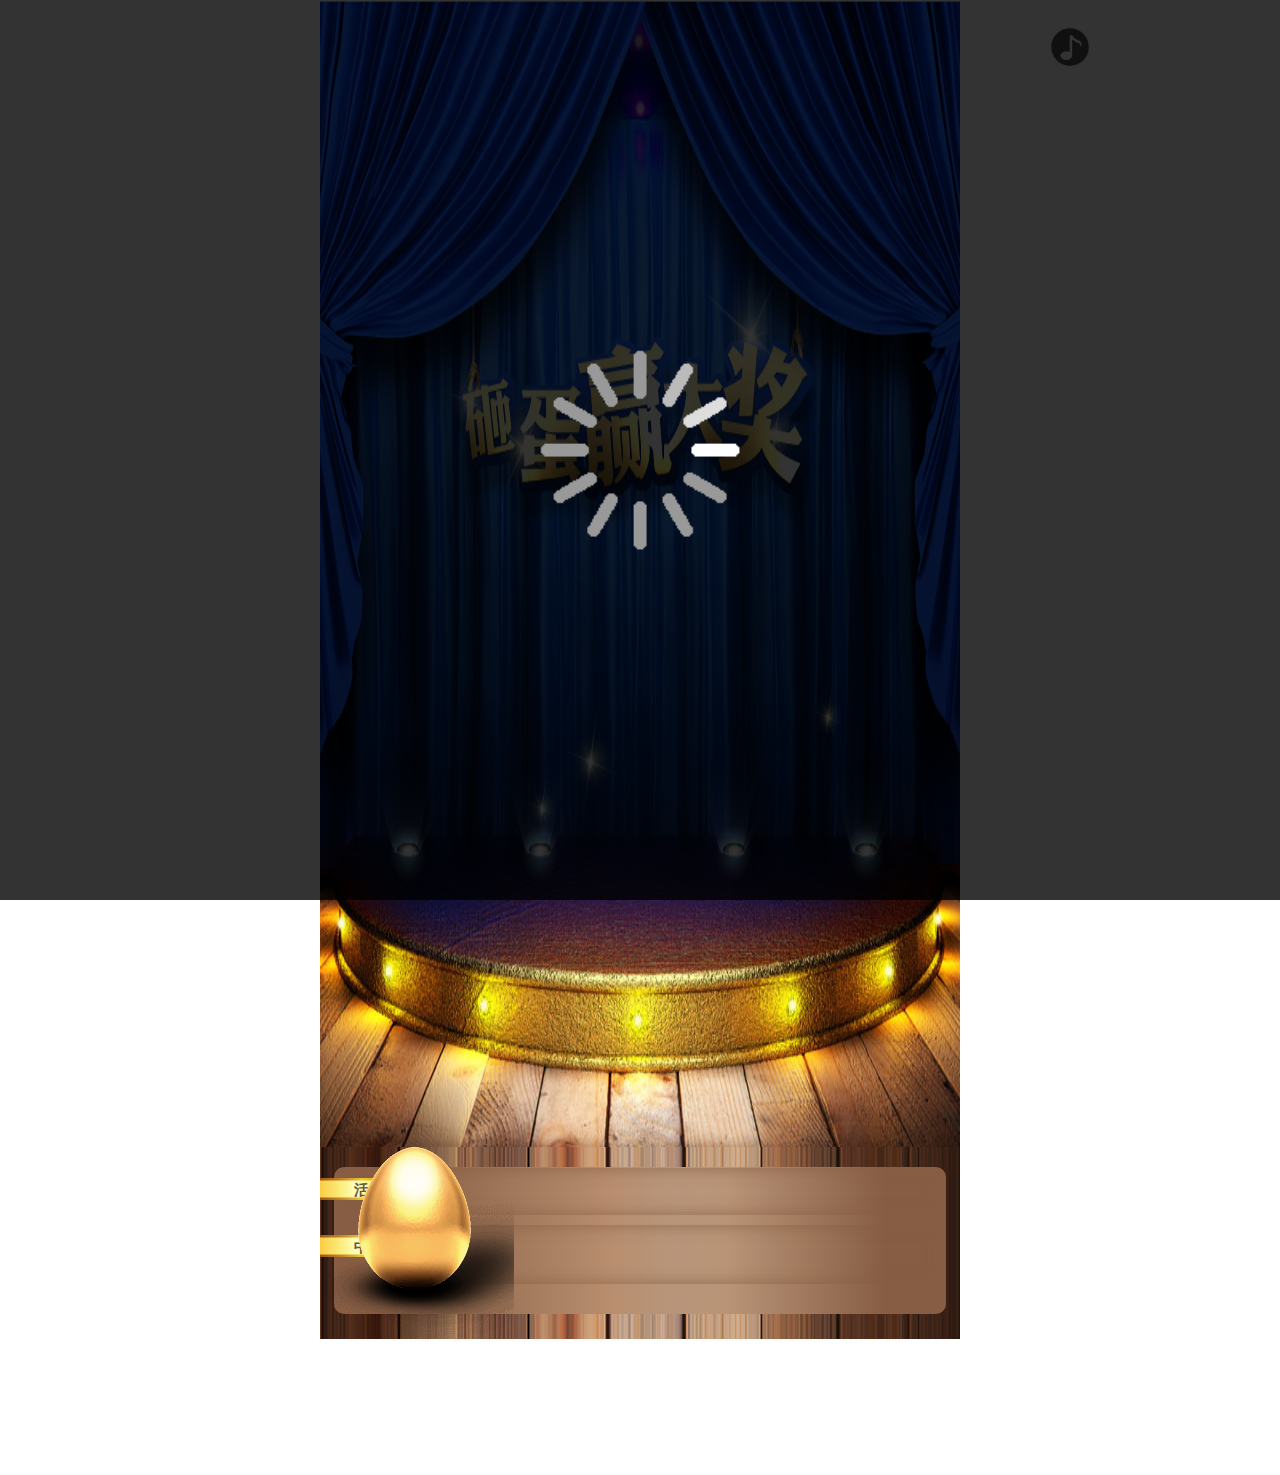
==== eggs/index.html @ 8b59ade3 "首次提交" ====
﻿
<!DOCTYPE HTML>
<html>
<head>
    <meta http-equiv="Content-Type" content="text/html; charset=utf-8" />
    <meta charset="UTF-8">
    <meta content="yes" name="apple-mobile-web-app-capable" />
    <meta content="black" name="apple-mobile-web-app-status-bar-style" />
    <meta name="format-detection" content="telephone=no" />
    <meta content="width=device-width,initial-scale=1.0,minimum-scale=1.0,maximum-scale=1.0,user-scalable=no" name="viewport" />
    <meta content="yes" name="full-screen" />
    <meta content="true" name="x5-fullscreen" />
    <meta content="application" name="browsermode" />
    <meta name="apple-mobile-web-app-capable" content="yes">
    <meta name="apple-mobile-web-app-status-bar-style" content="black">
    <link rel="stylesheet" href="css/main.css?v=1.0.0">
    <link rel="stylesheet" href="css/style.css">
    <link rel="stylesheet" href="css/winDialog.css?v=1.0.0">
    <link rel="stylesheet" href="css/index.css?v=1.0.0">
    <link rel="stylesheet" href="css/font-awesome.min.css" type="text/css" />
    <script type="text/javascript" src="js/jquery.js?v=1.0.0"></script>
    <title>砸金蛋</title>
    <style>
        img {
            max-width: 100% !important;
        }
        .ui-dialog-wrap header h2 .hit-again-wrap i {
            top: -20px;
        }
        .instro-wall article h6 {
            font-size: 15px;
        }
        @-webkit-keyframes rotation {
            from {
                -webkit-transform: rotate(0deg);
            }

            to {
                -webkit-transform: rotate(360deg);
            }
        }
        .Rotation {
            -webkit-transform: rotate(360deg);
            animation: rotation 3s linear infinite;
            -moz-animation: rotation 3s linear infinite;
            -webkit-animation: rotation 3s linear infinite;
            -o-animation: rotation 3s linear infinite;
        }

        .ui-dialog-wrap footer .btn-verify {
            background: -webkit-linear-gradient(top,#e85930,#a33322);
            box-shadow: inset 0 1px 0 0 #e64b12;
        }
        .mask{
            background:rgba(0,0,0,0.8);
            background:-webkit-rgba(0,0,0,0.8);
            width:100%;
            height:100%;
            top:0px;
            left:0px;
            z-index:1000; 
            position:fixed;
            display:block; 
            overflow-x:hidden
        }
        .load{
            z-index:9999999999999999999;
            position:fixed;
            display:block; 
            top:50%;
            left:50%;
            transform: translate(-50%,-50%);
            width:1.5rem;
            height:1.5rem;
        }
        .load img{
            width:100%;
            height:100%;
        }
    </style>
</head>
<body onselectstart="return true;" ondragstart="return false;" style="overflow-x: hidden;">
    <input id="shareFlag" type="hidden" value="1" />
    <div class="container">
        <div style="position: fixed;top: 3%;left:82%;z-index: 10;" onclick="muted('bgAudio')">
            <img id="playmusic" class="Rotation" style="width:50%;display:block;" src="images/play.png?v=1.0.0" />
        </div>
        <!--活动结束时，隐藏stage-->
        <section class="stage">
            <img src="images/stage.jpg" />
            <!--金蛋-->
            <div class="goldenEgg Egg1" onclick="zaidan(1)">
                <img src="./images/egg.png" alt="" id="egg1">
                <img src="./images/9.png" alt="" id="boom1">
                <img src="images/1.png" id="czi1" class="czi main_jb2"/>
            </div>
            <div class="goldenEgg Egg2" onclick="zaidan(2)">
                <img src="./images/egg.png" alt="" id="egg2">
                <img src="./images/9.png" alt="" id="boom2">
                <img src="images/1.png" id="czi2" class="czi"/>
            </div>
            <div class="goldenEgg Egg3" onclick="zaidan(3)">
                <img src="./images/egg.png" alt="" id="egg3">
                <img src="./images/9.png" alt="" id="boom3">
                <img src="images/1.png" id="czi3" class="czi"/>
            </div>
            <canvas id="canvastxt" width="640" height="459" style="width: 100%; display: none; top: 112px; position: absolute;"></canvas>
            <!--锤子-->
            <div class="hit" id="J_Hit"><img src="images/1.png" /></div>
            <audio src="music/hit.mp3" id="J_HitAudio"></audio>
            <!-- 背景音乐 -->
            <!-- <audio id="bgAudio" type="audio/mpeg" src="music/default.mp3" loop="loop" hidden="true" autostart="true" autoplay="autoplay" ></audio> -->
            <audio id="bgAudio" type="audio/mpeg" src="music/default.mp3" loop="loop" autostart="true" autoplay="autoplay"></audio>
        </section>
        <section class="wall-wrap">
            <div class="instro-wall">
                <!-- <h2>参与人数：<em>2004</em>人</h2> -->
                <!--参与次数-->
                <!-- <article>
                    <h6>参与次数</h6>
                    <div class="content">
                        <p>
                            您总共还可以抽奖
                            <span id="awardsNumCurr">1</span>次<br>

                            您今日还可以抽奖
                            <span id="remainNumDayCurr">
                                0
                            </span>次
                        </p>
                        <span id="shareGetNum">
                        </span>
                    </div>
                </article> -->
                <!--活动说明-->
                <article>
                    <h6>活动说明</h6>
                    <!--<h6>活动结束说明</h6>-->
                    <div class="content" id="rulestxt">
                        <!-- <p>一、活动时间</p>
                        <p>2016年1月1日至2016年12月31日</p></p>
                        <p>二、抽奖方式</p><p>每人每天可抽3次。</p>
                        <p>三、兑奖须知</p>
                        <p>1、用户中奖后请点击领奖，填写姓名、电话、地址，或进入“我的奖品”页面点击兑奖填写。</p>
                        <p>2、奖品将在10日内送出，到货以实际时间为准。</p>
                        <p>3、本活动由捷微H5平台提供技术支持，最终解释权归活动主办方所有。</p><p><br /></p> -->
                    </div>
                </article>
                <!--活动奖项-->
                <!-- <article>
                    <h6>活动奖项</h6>
                    <div class="content">
                        <ul class="prize-list fn-clear">
                            <li>
                                <figure>
                                    <span>一等奖</span>
                                    <img src="images/default_image.png">
                                </figure>
                                <span>iPhone6s(测试)</span>
                            </li>
                            <li>
                                <figure>
                                    <span>二等奖</span>
                                    <img src="images/default_image.png" />
                                </figure>
                                <span>华为mate8(测试)</span>
                            </li>
                            <li>
                                <figure>
                                    <span>三等奖</span>
                                    <img src="images/default_image.png" />
                                </figure>
                                <span>智能手表(测试)</span>
                            </li>
                        </ul>
                    </div>
                </article> -->
                <!--中奖记录-->
                <article>
                    <h6>中奖记录</h6>
                    <div class="content">
                        <table class="win-table">
                            <tbody class="trophyList">
                                <!-- <tr>
                                    <td>sdfsd 地方</td>
                                    <td>华为</td>
                                    <td>2016-06-13 14:15</td>
                                </tr> -->
                            </tbody>
                        </table>
                    </div>
                </article>
            </div>
        </section>
        <footer>
            <a href="#" class="copyright"></a>
        </footer>
    </div>
    <!-- 砸蛋完了之后的提示 -->
    <div class="ui-dialog" id="J_Dialog" style="z-index: 1001;">
        <div class="ui-dialog-wrap">
            <header>
                <span id="commonTitle">提示</span>
                <h2>
                    <div class="h-wrap" id="receive1-head">
                        <!-- <p class="jpid">一等奖</p>
                        <p class="jpname">洗衣机</p> -->
                    </div>
                </h2>
            </header>
            <section></section>
            <footer><button id="draw">确 定</button></footer>
        </div>
    </div>
    <!-- 填写信息 -->
    <div id="receive3" class="win1">
        <div class="box3">
            <div style="position:relative" id="siteBox">
                <div class="sj"></div>
                <div id="siteId"></div>
                <div class="info shop"><span>地  区：</span><input type="text" readonly="readonly" id="siteName"></div>
            </div>
            <div style="position:relative" id="shopBox" >
                <div class="sj"></div>
                <div id="shopId"></div>
                <div class="info"><span>店  铺：</span><input type="text" readonly="readonly" id="shopName"></div>
            </div>
            <!----图形-->
            <!-- <div class="info right">
                <canvas id="canvas" width="136" height="30"></canvas>
            </div> -->
            <!---图形end-->
            <div style="position:relative;display:none" id="" >
                <div class="si-pic" style="padding:0">
                    <canvas id="canvas" width="80" height="29"></canvas>
                </div>
                <div class="info"><span>图形码：</span><input type="number" name="" id="picture"></div>
            </div>
            <!-- <div class="info" style="margin-top:0.2rem"><span>图形码：</span><input type="number" name="" id="picture"></div> -->
            <div class="info"><span>手机号：</span><input type="number" name="" id="phone"></div>
            <div style="position:relative" id="code" >
                <button class="code-sj">获取验证码</button>
                <div class="info"><span>验证码：</span><input type="number" id="setword"></div>
            </div>
            <!-- <div class="info"><span>验证码：</span><input type="number" name="" id="setword"></div> -->
            <button id="submit">确 定</button>
        </div>
    </div>
    <!---遮罩层-->
    <div class="mask">
        <div class="load">
            <img src="./images/load.gif" alt="">
        </div>
    </div>

    <script src="layer.m/layer.js"></script>
    <script src="layer.m/layerfun.js"></script>
    <script>
        (function(){
            function resizeBaseFontSize(){
                var rootHtml = document.documentElement,
                    deviceWidth = rootHtml.clientWidth;
                if(deviceWidth > 1024){
                    deviceWidth = 1024;
                }
                rootHtml.style.fontSize = deviceWidth / 7.5 + "px";
            }
            resizeBaseFontSize();
            window.addEventListener("resize", resizeBaseFontSize, false); //onresize 事件会在窗口或框架被调整大小时发生。
            window.addEventListener("orientationchange", resizeBaseFontSize, false);  //屏幕旋转事件：onorientationchange
        })();
    </script>
    <script type="text/javascript">
        var shopid="";
        var phone="";
        var shopList=[];
        var activityId="";//活动id
        var dataList = []
        var siteList = [];//地区列表
        var hasTime=false;//活动是否正在进行，有无过期
        var hasChance=false;//是否可以抽奖
        var InterValObj1 = null
        var curCount1 = "" //验证码倒计时
        var code="";//短信验证码
        $(document).ready(function(){
            show(6352)
            activityId=getUrlParam("id");//获取链接携带活动id
            // activityId=3;
            getRules();
            $.ajax({
                type: "POST",
                url: "http://h5api.wtvxin.com/api/Activity/GetActivity?id="+activityId,
                data: {
                    // id:2
                },
                // dataType:"json",
                success: function (res) {
                    if(res.code==0){
                        document.title=res.title
                        hasTime=true;
                        $("#shopName").val(res.obj[0].List[0].ShopName)
                        shopid=res.obj[0].List[0].id
                        $("#siteName").val(res.obj[0].City)//..
                        dataList=res.obj
                        shopList = res.obj[0].List
                        console.log(shopList,'res.obj[0].List[0]')
                        let siteObj = {}
                        let id = 0
                        res.obj.forEach(item=>{
                            siteObj = {
                                Id: id++,
                                City:item.City
                            }
                            siteList.push(siteObj)
                        })
                        console.log(siteList,"site")
                        siteList.map(item=>{
                            let siteItem = "<div onclick='selectSite("+item.Id+")' style='font-size:0.3rem'>"+item.City+"</div>"
                            $('#siteId').append(siteItem)
                        })
                       
                        shopList.forEach(item => {
                            let shopItem="<div onclick='selectShop("+item.id+")'>"+item.ShopName+"</div>"
                            $('#shopId').append(shopItem)
                        });
                        $(".mask").hide()
                        // if(res.data){
                        //     $("html,body").css("background-image","url("+res.data+")");
                        // }

                    }else{
                        hasTime=false;
                        msgTips("很遗憾，本次活动已结束！")
                        $(".mask").hide()
                    }
                }
            })
        })
        //提交信息
        $("#submit").click(function(){
            phone=$("#phone").val()
            var r_phone = /^[1]+\d{10}/;
            if (phone == "") {
                msgTips("手机号不能为空");
                return false;
            }
            if (!r_phone.test(phone)) {
                msgTips("请输入正确的手机号");
                return false;
            }
            $.ajax({
                type: "POST",
                url: "http://h5api.wtvxin.com/api/JoinActivities/GetJoinActivities?mobile="+phone+"&activityId="+activityId+"&shopid="+shopid+"&code="+code,
                // data: {
                //     mobile:"15927443397",
                //     shopid:2
                // },
                success: function (res) {
                    $('#receive3').hide();
                    console.log(res)
                    if(res.code==0){
                        hasChance=true;
                        msgTips("恭喜您成功获得次抽奖机会,马上试试手气吧！")
                    }else{
                        msgTips("很遗憾，您的抽奖次数已用完！")
                    }
                    console.log(hasChance)
                }
            })
        });
        //选择店柜
        function selectShop(id){
            event.stopPropagation()   
            console.log(id)
            shopid=id;
            shopList.forEach(item => {
                if(item.id==shopid){
                    $("#shopName").val(item.ShopName);
                    console.log(item.ShopName)
                    $('#shopId').hide();
                }
            });
            
        }
        $("#draw").click(function(){
            $('#J_Dialog').hide();
            mylist()
        });
        //我的中奖纪录
        function mylist(){
            $.ajax({
                type: "POST",
                url: "http://h5api.wtvxin.com/api/LotteryDraw/activityzjlb?moblie="+phone+"&activityId="+activityId,
                data: {
                    // activityId:2,
                    //mobile:"15868306120"
                },
                // dataType:"json",
                success: function (res) {
                    let html=""
                    if(res.code==0){
                        $('.trophyList').empty()
                        res.ct.forEach(item => {
                            item.Addtime=item.Addtime.replace(/T/g, " ").substr(0,19)
                            html += '<tr>';
                            html += '<td>' + item.Jpname + '</td>';
                            html += '<td>' + item.Addtime + '</td>';
                            html += '<td>' + item.Amount + '</td>';
                            html += '</tr>';
                        });
                        $('.trophyList').append(html)
                    }else{
                        $('.trophyList').empty()
                        let html="<p class='item'>您目前暂无奖品，马上去试试手气吧！</p>"
                        $('.trophyList').append(html)
                    }
                }
            })
        }
        $("#shopBox").click(function(){
            console.log("111111")
            $('#shopId').show();
        });
        //选择地区
        function selectSite(i){
           event.stopPropagation()   
            console.log(i)
            $('#shopId').empty()
            siteList.forEach(item => {
                if(item.Id==i){
                    $("#siteName").val(item.City);
                    console.log(item.City)
                    $('#siteId').hide();
                    dataList.map(value=>{
                        console.log(value)
                        if(value.City == item.City){
                                shopList =value.List
                                $("#shopName").val(shopList[0].ShopName);
                                shopid=shopList[0].Id
                                shopList.forEach(item => {
                                let shopItem="<div onclick='selectShop("+item.id+")'>"+item.ShopName+"</div>"
                                $('#shopId').append(shopItem)
                            });
                        }
                    })
                    console.log(shopList,"shopList")
                    
                }
            });
            
        }
        $("#siteBox").click(function(){
            console.log("111111")
            $('#siteId').toggle();
        });
        //规则
        function getRules(){
            $.ajax({
                type: "POST",
                url: "http://h5api.wtvxin.com/api/LotteryDraw/activitygz?activityId="+activityId,
                data: {
                    // id:2
                },
                // dataType:"json",
                success: function (res) {
                    if(res.code==0){
                        $('#rulestxt').append(res.Content)
                    }
                }
            })
        }
        //抽奖
        function zaidan(id){
            if(hasTime){
                if(hasTime&&hasChance){
                    var czclass="#czi"+id;console.log(czclass)
                    var eggclass="#egg"+id
                    var boom="#boom"+id
                    $(czclass).show()
                    $(czclass).addClass("main_jb2");
                    setTimeout(function() { 
                        $(czclass).removeClass("main_jb2");
                        $(eggclass).attr('src',"./images/egg2.png");
                        $(czclass).hide()
                        $(boom).show()
                    }, 1000);
                    setTimeout(function() { 
                        $('#J_Dialog').show();
                        $(boom).hide()
                        $(eggclass).attr('src',"./images/egg.png");
                    }, 2000);
                    $.ajax({
                        type: "POST",
                        url: "http://h5api.wtvxin.com/api/LotteryDraw/Lotterydraw?mobile="+phone+"&activityId="+activityId+"&shopid="+shopid+"&code="+code,
                        // data: {
                        //     mobile:"15927443397",
                        //     shopid:2
                        // },
                        success: function (res) {
                            console.log(res)
                            if(res.code==0){
                                $('#receive1-head').empty()
                                console.log($('#receive1-head').innerHTML,"*///////**")
                                let shopItem=""
                                // shopItem="<p>"+res.price.Grade+"</P><p>"+res.price.Title+"</p>"
                                shopItem="<p></P><p>"+res.price.Title+"</p>"
                                $('#receive1-head').append(shopItem);
                                console.log(shopItem,"*******")
                            }else if(res.code==4){
                                msgTips("很遗憾，您的抽奖次数已用完！")
                                phone="";
                                hasChance=false
                            }else{
                                let shopItem="<p>很遗憾</P><p>本次未中奖！</p>"
                                $('#receive1-head').empty()
                                console.log($('#receive1-head').innerHTML,"----------")
                                $('#receive1-head').append(shopItem)
                                $('#receive1-text').hide();
                            }
                            console.log(hasChance)
                        }
                    })
                }else{
                    $('#receive3').show();
                }
            }else{
                msgTips("很遗憾，本次活动已结束！")
            }
        };
        function msgTips(msg) {
            layer.open({
                content: "<span style=\"font-size: .32rem;\">" + msg + "</span>",
                skin: 'msg',
                time: 3 //2秒后自动关闭
            });
        }
        //获取链接参数
        function getUrlParam(name) {
            var reg = new RegExp("(^|&)" + name + "=([^&]*)(&|$)");
            var url = window.location.search.substr(1); //.toLowerCase();
            var r = url.match(reg);
            if(r != null) return unescape(r[2]);
            return null;
        }
        //图形验证码
        function show(show_num){
            // show_num = 4
            console.log(show_num.toString().length,"//////////////")
            // var canvas_width=$("#canvas").width();
            // var canvas_height=$("#canvas").height();
            var canvas=document.getElementById("canvas");
            var context=canvas.getContext("2d");
            canvas.width=canvas_width;

            //获取屏幕的宽度
            var clientWidth = document.documentElement.clientWidth;
            console.log(clientWidth,"clientWidth/////")
            var canvas_width = Math.floor(clientWidth*200/1000);
            var canvas_height = Math.floor(clientWidth*200/2500);
            canvas.setAttribute('width',canvas_width+'px');
            canvas.setAttribute('height',canvas_height+'px');
            canvas.width=canvas_width;
            console.log("111111")
            context.fillStyle="rgba(100, 40, 40, 0.3)";
            context.fillRect(0,0,canvas_width,canvas_height);
            console.log("2222222")
            var font = 0
            font = Math.floor(clientWidth*200/4000)
            for(var i=0;i<show_num.toString().length;i++){
                console.log(i,"i///////////")
                var deg=Math.random()*30*Math.PI/180;
                var txt=show_num.toString().charAt(i);
                console.log(txt,"txt")
                // var x=i*18+10;//文字在canvas上x坐标
                 var x=i*font+10;//文字在canvas上x坐标
                var y=Math.random()*3;//文字在canvas上y坐标
                
                // context.font="bold 18px 微软雅黑";
                context.font="bold"+" "+ font+"px"+" 微软雅黑";
                context.translate(x,y);
                context.rotate(deg);
                
                context.fillStyle=randomColor();
                // context.fillStyle="#ff0000";
                context.fillText(txt,0,font);
        
                context.rotate(-deg);
                context.translate(-x,-y);        
            }
        
            for(var i=0;i<=4;i++){
                //验证码上显示线条
                context.strokeStyle=randomColor();
                context.beginPath();
                context.moveTo(Math.random()*canvas_width,Math.random()*canvas_height);
                context.lineTo(Math.random()*canvas_width,Math.random()*canvas_height);
                context.stroke();
            }
        
            for(var i=0;i<=30;i++){
                //验证码上显示小点
                context.strokeStyle=randomColor();
                context.beginPath();
                var x=Math.random()*canvas_width;
                var y=Math.random()*canvas_height;
                context.moveTo(x,y);
                context.lineTo(x+1,y+1);
                context.stroke();
            }
        
        }
        function randomColor(){
            //得到随机的颜色值
            var r=Math.floor(Math.random()*256);
            var g=Math.floor(Math.random()*256);
            var b=Math.floor(Math.random()*256);
            return "rgb("+r+","+g+","+b+")"
        }
        //发送验证码
        $(".code-sj").click(function(){
            console.log("9999999")
            curCount1 = 59;
            phone=$("#phone").val()
            var r_phone = /^[1]+\d{10}/;
            if (phone == "") {
                msgTips("手机号不能为空");
                return false;
            }
            if (!r_phone.test(phone)) {
                msgTips(" 请输入正确的手机号");
                return false;
            }
            //设置button效果，开始计时
            $(".code-sj").attr("disabled", "true");
            $(".code-sj").html(+curCount1 + "秒再获取");
            InterValObj1 = window.setInterval(SetRemainTime1, 1000); //启动计时器，1秒执行一次
            //向后台发送处理数据
            getSmCode()

        });
        function SetRemainTime1(){
            if(curCount1 == 1){
                window.clearInterval(InterValObj1); //停止计时器
                $(".code-sj").removeAttr("disabled"); //启用按钮
                $(".code-sj").text("重新发送");
            }else{
                console.log(curCount1,"ppppppp")
                curCount1--;
                $(".code-sj").text(+curCount1 + "秒再获取");
            }
        }
        function getSmCode(){
            $.ajax({
                type: "POST",
                url: "http://h5api.wtvxin.com/api/JoinActivities/GetSms?mobile="+phone+"&activityId="+activityId,
                // data: {
                //     mobile:"15927443397",
                //     shopid:2
                // },
                success: function (res) {
                    console.log(res)
                    if(res.code==1){
                        code=res.data;
                        msgTips("获取成功")
                    }else{
                        msgTips("")
                    }
                }
            })
        }
    </script>
</body>
<script type="text/javascript">
    function muted(id) {
        var audio = document.getElementById(id);
        if (audio.muted) {
            audio.muted = false;
            $("#playmusic").attr("src", "images/play.png");
            $("#playmusic").addClass("Rotation");
        } else {
            audio.muted = true;
            $("#playmusic").attr("src", "images/pause.png");
            $("#playmusic").removeClass("Rotation");
        }
    }
    $(function () {
        var audio = document.getElementById('bgAudio');
        document.addEventListener('visibilitychange', function () {
            if (document.visibilityState == 'hidden') {
                audio.muted = true;
                $("#playmusic").attr("src", "images/pause.png");
                $("#playmusic").removeClass("Rotation");
            }
        });
    })
</script>
</html>
---- eggs/css/main.css ----
* {
    margin: 0;
    padding: 0;
    outline: 0;
    -webkit-tap-highlight-color: rgba(0,0,0,.35)
}

html {
    min-height: 100%;
    font-size: 100%;
    -webkit-text-size-adjust: 100%
}

body {
    width: 100%;
    min-height: 100%;
    font-family: Helvetica,Arial,sans-serif;
    font-size: 12px;
    position: relative;
    word-break: break-all;
    background-color: #fff
}

p {
    word-break: break-all
}

a {
    text-decoration: none
}

img {
    vertical-align: middle
}

em {
    font-style: normal
}

button, input {
    outline: 0;
    border: 0;
    border-radius: 0
}

li, ol, ul {
    list-style: none;
    -webkit-margin-before: 0;
    -webkit-margin-after: 0;
    -webkit-margin-start: 0;
    -webkit-margin-end: 0;
    -webkit-padding-start: 0
}

audio {
    display: none;
    width: 0 !important;
    height: 0 !important;
    pointer-events: none
}

.container {
    display: block;
    position: relative;
    min-height: 100vh;
    max-width: 640px;
    min-width: 320px;
    margin: 0 auto;
    background: url(../images/bg.jpg) center 0 repeat-y;
    -webkit-background-size: 100% auto;
    -webkit-box-sizing: border-box
}

.fn-clear:after {
    display: block;
    content: '';
    clear: both;
    visibility: hidden
}

.golden-txt {
    color: #fff000
}

.fn-hide {
    display: none
}

.player-wrap {
    position: absolute;
    z-index: 350;
    left: 10px;
    top: 10px
}

    .player-wrap .player-btn {
        display: inline-block;
        width: 25px;
        height: 25px;
        margin: 5px 10px;
        background: url(../images/v72_2.png) right center/auto 100% no-repeat
    }

        .player-wrap .player-btn.on {
            background-position: 0 center
        }

.ad {
    display: none;
    position: absolute;
    z-index: 350;
    top: 0;
    left: 0;
    height: 67px
}

    .ad img {
        width: 100%;
        height: 100%
    }

    .ad .ad-close {
        position: absolute;
        top: 0;
        right: 0;
        width: 23px;
        height: 23px;
        padding: 25px 9px 19px 20px;
        background: url(../images/ad-close.png) 0 0/auto 100% no-repeat;
        background-origin: content-box
    }

.stage {
    width: 100%;
    -webkit-perspective: 800;
    -webkit-perspective-origin: 50% 200px;
    position: relative
}

    .stage > img {
        width: 100%;
        height: 8.4rem;
        pointer-events: none
    }

.cube {
    position: absolute;
    z-index: 100;
    left: 50%;
    bottom: 20%;
    width: 0;
    height: 0;
    margin: auto;
    border-radius: 300px;
    -webkit-transform-style: preserve-3d;
    -webkit-backface-visibility: visible;
    -webkit-transform: rotateX(90deg) rotateZ(0deg)
}

.plane {
    position: absolute;
    z-index: 200;
    left: 50%;
    top: 50%;
    width: 0;
    height: 0;
    -webkit-transform-style: preserve-3d;
    -webkit-backface-visibility: visible
}

    .plane > span {
        display: block;
        position: relative;
        width: 75px;
        height: 90px;
        margin-left: -35px;
        margin-top: -86px;
        background: url(../images/2.png) center 28px no-repeat;
        -webkit-background-size: 70% auto;
        -webkit-transition: background-position .5s ease-in
    }

        .plane > span > figure {
            display: block;
            width: 100%;
            height: 100%;
            background: url(../images/egg.png) center -8px no-repeat;
            -webkit-background-size: 160% auto;
            pointer-events: none
        }

.cube.on, .cube.on .plane > span {
    -webkit-animation: spin 10s infinite linear
}

.plane > span.on.luck {
    background-position: center 3px
}

.plane > span:after {
    display: block;
    content: "";
    position: absolute;
    z-index: 360;
    bottom: 30px;
    left: -10px;
    width: 100px;
    height: 100px;
    background: url(../images/9.png) center center no-repeat;
    -webkit-background-size: 10px auto;
    -webkit-transition: -webkit-background-size .3s ease-in;
    position-events: none
}

.plane > span.on:after {
    -webkit-background-size: 120px auto
}

.plane > span.on > figure {
    background-position: center -121px
}

.cube.pause, .cube.pause span {
    -webkit-animation-play-state: paused !important;
    animation-play-state: paused !important
}

.plane.one {
    -webkit-transform: rotateZ(90deg) translateX(80px) rotateX(-90deg)
}

.plane.two {
    -webkit-transform: rotateZ(210deg) translateX(80px) rotateX(-90deg)
}

.plane.three {
    -webkit-transform: rotateZ(330deg) translateX(80px) rotateX(-90deg)
}

.cube.on > .one > span {
    -webkit-animation-name: spin1;
    -webkit-transform: rotateY(90deg);
    z-index: 203
}

.cube.on > .two > span {
    -webkit-animation-name: spin2;
    -webkit-transform: rotateY(210deg)
}

.cube.on > .three > span {
    -webkit-animation-name: spin3;
    -webkit-transform: rotateY(330deg)
}

@-webkit-keyframes spin3 {
    0% {
        -webkit-transform: rotateY(330deg)
    }

    100% {
        -webkit-transform: rotateY(690deg)
    }
}

@-webkit-keyframes spin2 {
    0% {
        -webkit-transform: rotateY(210deg)
    }

    100% {
        -webkit-transform: rotateY(570deg)
    }
}

@-webkit-keyframes spin1 {
    0% {
        -webkit-transform: rotateY(90deg)
    }

    100% {
        -webkit-transform: rotateY(450deg)
    }
}

@-webkit-keyframes spin {
    0% {
        -webkit-transform: rotateX(90deg) rotateZ(0deg)
    }

    100% {
        -webkit-transform: rotateX(90deg) rotateZ(360deg)
    }
}

.stage .hit {
    display: none;
    position: absolute;
    z-index: 300;
    left: 50%;
    top: 50%;
    margin-left: 0;
    margin-top: -80px;
    pointer-events: none
}

    .stage .hit img {
        width: 90px;
        height: auto
    }

    .stage .hit.on {
        display: block
    }

.snower {
    position: absolute;
    z-index: 100;
    width: 100%;
    max-width: 640px;
    height: 100%;
    top: 0;
    left: 0;
    overflow: hidden;
    pointer-events: none;
    -webkit-box-sizing: border-box
}

    .snower > div {
        position: absolute;
        max-width: 100px;
        max-height: 100px;
        -webkit-animation-iteration-count: infinite !important;
        -webkit-animation-direction: normal !important;
        -webkit-animation-timing-function: linear,ease-in !important
    }

        .snower > div > img {
            position: absolute;
            width: 100%;
            -webkit-animation-iteration-count: infinite !important;
            -webkit-animation-direction: alternate !important;
            -webkit-animation-timing-function: ease-in-out !important;
            -webkit-transform-origin: 50% -100% !important
        }

@-webkit-keyframes fade {
    0%,95% {
        opacity: 1
    }

    100% {
        opacity: 0
    }
}

@-webkit-keyframes drop {
    0% {
        -webkit-transform: translate3d(0px,-50px,0)
    }

    100% {
        -webkit-transform: translate3d(0px,500px,0)
    }
}

@-webkit-keyframes clockwiseSpin {
    0% {
        -webkit-transform: rotate(-50deg)
    }

    100% {
        -webkit-transform: rotate(50deg)
    }
}

@-webkit-keyframes counterclockwiseSpinAndFlip {
    0% {
        -webkit-transform: scale(-1,1) rotate(50deg)
    }

    100% {
        -webkit-transform: scale(-1,1) rotate(-50deg)
    }
}

.wall-wrap {
    padding: 20px 0 0
}

.instro-wall {
    margin: 0 14px 10px;
    min-height: 100px;
    padding: 1px 5px 20px;
    border-radius: 10px;
    background-image: -webkit-gradient(linear,10% 0,90% 0,from(#875e44),color-stop(44.5%,#b88e6f),color-stop(56%,#b7957a),color-stop(67.7%,#b99477),to(#875e44))
}

    .instro-wall > h2 {
        margin: 0 0 1px;
        line-height: 20px;
        font-size: 12px;
        font-weight: 400;
        color: #fdfcb2;
        text-align: center;
        background: -webkit-linear-gradient(left,transparent 10%,#963 50%,transparent 90%)
    }

        .instro-wall > h2 em {
            color: #fff
        }

    .instro-wall article {
        margin-bottom: 10px;
        padding: 5px 5px 10px;
        color: #fff;
        -webkit-box-sizing: border-box;
        -webkit-box-shadow: 0 0 15px rgba(135,94,68,.8) inset
    }

        .instro-wall article h6 {
            display: inline-block;
            margin: 5px 0 5px -24px;
            width: 130px;
            height: 22px;
            line-height: 24px;
            text-indent: 34px;
            color: #6d5939;
            font-size: 12px;
            font-weight: 700;
            background: url(../images/bg1.png) no-repeat;
            -webkit-background-size: contain
        }

        .instro-wall article .content {
            padding: 0 10px;
            color: #ffefd9;
            font-size: 13px;
        }

    .instro-wall .winners-table td {
        width: 50%
    }

    .instro-wall article table {
        width: 100%;
        margin: 7px 0 5px;
        text-align: center;
        border-collapse: collapse;
        border-spacing: 0
    }

        .instro-wall article table tr {
            border-top: 1px solid #a17a5e
        }

            .instro-wall article table tr:last-of-type {
                border-bottom: 1px solid #c39f87
            }

        .instro-wall article table td {
            padding: 7px 3px;
            border-top: 1px solid #c39f87
        }

        .instro-wall article table tr:last-of-type td {
            border-bottom: 1px solid #a17a5e
        }

        .instro-wall article table td input {
            -webkit-appearance: button;
            height: 25px;
            width: 75px;
            line-height: 25px;
            font-size: 10px;
            font-weight: 700;
            color: #fff;
            text-align: center;
            border: 0;
            border-radius: 7px;
            text-shadow: 0 0 3px rgba(0,0,0,.3);
            background: -webkit-gradient(linear,0 0,0 100%,from(#1dbbd7),to(#10369d))
        }

            .instro-wall article table td input[disabled=disabled] {
                background: -webkit-gradient(linear,0 0,0 100%,from(#d9d9d9),to(#5c5c5c))
            }

    .instro-wall .win-table td:first-of-type {
        text-align: left
    }

    .instro-wall .win-table td:last-of-type {
        text-align: right
    }

    .instro-wall .prize-list {
        text-align: center
    }

        .instro-wall .prize-list li {
            float: left;
            width: 33.3%;
            padding: 3px 0 7px
        }

            .instro-wall .prize-list li img {
                width: 72px;
                height: 72px;
                padding: 4px 0
            }

            .instro-wall .prize-list li span {
                display: -webkit-box;
                -webkit-line-clamp: 2;
                -webkit-box-orient: vertical;
                overflow: hidden;
                height: 28px;
                font-size: 10px
            }

footer {
    padding: 5px 0 10px;
    text-align: center
}

.copyright {
    color: #fff
}

.ui-dialog {
    display: none;
    position: fixed;
    top: 0;
    right: 0;
    bottom: 0;
    left: 0;
    z-index: 1000;
    background: rgba(0,0,0,.5);
    -webkit-transform-style: preserve-3d
}

.ui-dialog-wrap {
    position: absolute;
    left: 50%;
    top: 50%;
    width: 90%;
    max-width: 576px;
    color: #a6a9ac;
    border: 1px solid #393939;
    border-radius: 10px;
    background: -webkit-linear-gradient(top,#393939,#212121);
    -webkit-box-sizing: border-box;
    -webkit-transform: translate(-50%,-50%)
}

    .ui-dialog-wrap header {
        padding: 13px 0
    }

        .ui-dialog-wrap header h2 {
            margin: 0 3px;
            font-weight: 400;
            font-size: 15px;
            text-align: center
        }

            .ui-dialog-wrap header h2 .h-wrap {
                border-bottom: 1px solid #484949;
                padding: .2rem 0;
                color: #fff;
                background: url(../images/3.png);
                background-size: 10px auto;
                box-shadow: 0 0 3px rgba(0,0,0,.9) inset
            }
            #commonTitle{
                display: block;
                width: 100%;
                text-align: center;
                padding: .2rem 0;
                margin-bottom: .4rem;
                font-size: .38rem;
                color: #fff;
            }
            .ui-dialog-wrap header h2 .h-wrap2 {
                margin: 23px 0 -4px
            }

            .ui-dialog-wrap header h2 p {
                position: relative;
                line-height: 20px;
                padding: 6px 10px
            }

            .ui-dialog-wrap header h2 img {
                width: 50px;
                height: 50px;
                margin: 5px 7px 5px 0;
                border: 2px solid #2f8ae5;
                -webkit-box-sizing: border-box
            }

            .ui-dialog-wrap header h2 hr {
                height: 0;
                border-width: 1px 0;
                border-style: solid;
                border-color: #000 transparent #414141
            }

    .ui-dialog-wrap section {
        padding: 4px 25px
    }

    .ui-dialog-wrap header h2 .hit-again-wrap {
        padding: 8px 10px 5px 93px;
        text-align: left;
        line-height: 24px
    }

        .ui-dialog-wrap header h2 .hit-again-wrap i {
            position: absolute;
            left: 10px;
            top: -2px;
            width: 71px;
            height: 80px;
            background: url(../images/7.png) no-repeat 6px;
            -webkit-background-size: contain
        }

    .ui-dialog-wrap header h2 .noday-times-wrap {
        padding: 10px 35px 2px;
        line-height: 26px
    }

        .ui-dialog-wrap header h2 .noday-times-wrap span {
            display: -webkit-box;
            min-height: 50px;
            -webkit-box-align: center;
            -webkit-box-pack: center
        }

    .ui-dialog-wrap header h2 .noall-times-wrap {
        padding: 8px 10px 5px 93px;
        text-align: left;
        line-height: 24px
    }

        .ui-dialog-wrap header h2 .noall-times-wrap i {
            position: absolute;
            left: 12px;
            top: -3px;
            width: 70px;
            height: 82px;
            background: url(../images/8.png) no-repeat;
            -webkit-background-size: contain
        }

        .ui-dialog-wrap header h2 .noall-times-wrap span {
            display: -webkit-box;
            min-height: 50px;
            -webkit-box-align: center
        }

    .ui-dialog-wrap header h2 .prize-shop-wrap {
        display: -webkit-box;
        -webkit-box-align: center
    }

        .ui-dialog-wrap header h2 .prize-shop-wrap img {
            margin: 0 17px 0 16px
        }

        .ui-dialog-wrap header h2 .prize-shop-wrap span {
            display: -webkit-box;
            -webkit-box-flex: 1;
            text-align: left
        }

    .ui-dialog-wrap .field {
        position: relative;
        padding: 6px 0
    }

        .ui-dialog-wrap .field input {
            width: 100%;
            padding: 9px 3px 9px 26px;
            height: 32px;
            font-size: 13px;
            color: #fff;
            text-indent: 6px;
            border-width: 0 1px 1px;
            border-style: solid;
            border-color: transparent #363636 #4d4d4d;
            -webkit-box-sizing: border-box;
            -webkit-box-shadow: 0 0 3px rgba(0,0,0,.5) inset;
            background: url(../images/5.png) no-repeat #1b1b1b;
            -webkit-background-size: 30px auto
        }

    .ui-dialog-wrap .username input {
        background-position: 0 1px
    }

    .ui-dialog-wrap .address input {
        background-position: -2px -60px
    }

    .ui-dialog-wrap .mobile input {
        background-position: -2px -31px
    }

    .ui-dialog-wrap .verify input {
        width: 51%;
        padding-left: 0;
        background: #1b1b1b
    }

    .ui-dialog-wrap .verify .verify-btn {
        position: absolute;
        top: 8px;
        right: 0;
        width: 43%;
        line-height: 30px;
        font-size: 13px;
        color: #fff;
        text-align: center;
        box-shadow: 0 -1px 0 0 #f0a349;
        border-radius: 5px;
        background: -webkit-linear-gradient(top,#ec8c1c,#ea7211)
    }

.prize-top {
    margin: -4px 0 20px;
    font-size: 15px;
    text-align: center
}

.prize-wrap {
    margin: -4px 0 10px
}

    .prize-wrap ul {
        display: -webkit-box;
        font-size: 15px;
        -webkit-box-align: center
    }

    .prize-wrap li {
        width: 33.3%;
        -webkit-box-sizing: border-box
    }

        .prize-wrap li:nth-of-type(1) {
            padding: 0 12px 0 0;
            text-align: right
        }

        .prize-wrap li:nth-of-type(2) {
            text-align: center
        }

        .prize-wrap li:nth-of-type(3) {
            padding: 0 0 0 12px;
            text-align: left
        }

    .prize-wrap img {
        width: 75px;
        height: 75px
    }

    .prize-wrap hr {
        height: 1px;
        margin: 14px -22px 0;
        background-color: #070707;
        border-width: 1px 0;
        border-style: solid;
        border-color: #3f3f3f transparent #2a2a2a
    }

.take-ok-wrap {
    display: -webkit-box;
    margin: -4px 0 3px;
    -webkit-box-pack: center;
    -webkit-box-align: center
}

    .take-ok-wrap img {
        width: 50px;
        height: 50px;
        margin: 0 20px 0 0;
        border: 2px solid #2f8ae5;
        -webkit-box-sizing: border-box
    }

    .take-ok-wrap span {
        display: block;
        -webkit-box-flex: 1;
        font-size: 15px;
        line-height: 20px
    }

.exchange-wrap {
    display: -webkit-box;
    margin: -9px -10px 0;
    -webkit-box-align: center
}

    .exchange-wrap i {
        display: block;
        margin: 0 9px 0 0;
        width: 66px;
        height: 72px;
        background: url(../images/4.png) no-repeat;
        -webkit-background-size: contain
    }

    .exchange-wrap input {
        display: block;
        padding: 9px 3px 9px 15px;
        height: 32px;
        font-size: 13px;
        color: #fff;
        border-width: 0 1px 1px;
        border-style: solid;
        border-color: transparent #363636 #4d4d4d;
        background-color: #1b1b1b;
        -webkit-box-sizing: border-box;
        -webkit-box-shadow: 0 0 3px rgba(0,0,0,.5) inset;
        -webkit-box-flex: 1
    }

.ui-dialog-wrap footer {
    display: -webkit-box;
    padding: 12px 25px;
    -webkit-box-pack: justify;
    -webkit-box-align: center
}

    .ui-dialog-wrap footer a {
        display: block;
        width: 45.7%;
        height: 38px;
        line-height: 38px;
        font-size: 15px;
        color: #fff;
        text-align: center;
        border-radius: 5px
    }

        .ui-dialog-wrap footer a:only-of-type {
            width: 77.6%;
            margin: 0 auto
        }

    .ui-dialog-wrap footer .btn-yes {
        background: -webkit-linear-gradient(top,#308ce8,#2262a3);
        box-shadow: inset 0 1px 0 0 #539fec
    }

    .ui-dialog-wrap footer .btn-no {
        background: -webkit-linear-gradient(top,#454c54,#30353b);
        box-shadow: inset 0 1px 0 0 #646a71
    }

.ui-guide, .ui-mask {
    position: fixed;
    top: 0;
    right: 0;
    bottom: 0;
    left: 0;
    z-index: 1400;
    background: 0 0
}

.ui-guide {
    display: none;
    z-index: 1500
}

.ui-guide-follow {
    background: url(../images/follow.png) right 0 no-repeat rgba(0,0,0,.8);
    -webkit-background-size: 100% auto
}
---- eggs/css/style.css ----
.eggsbox{
    width: 88%;
    height: 80px;
    background: red;
    position: absolute;
    left: 6%;
    bottom: 80px;
}
.eggsbox2{
    width: 100%;
    height: 100%;
    position: relative;
    left: 6%;
    bottom: 80px;
}
.goldenEgg{
    width: 2.4rem;
    height: 2.4rem;
    position: absolute;
    transform-style: preserve-3d
}
#boom1,#boom2,#boom3{
position: absolute;
width: 120%;
height: 120%;
bottom: .4rem;
left: 0;
display: none;
}
.goldenEgg .czi{
    position: absolute;
    top: -50px;
    right: -56px;
    display: none;
}
.Egg1 {
    animation: 
      animX 6s  cubic-bezier(0.36, 0, 0.64, 1) -3s infinite alternate,
      animY 6s cubic-bezier(0.36, 0, 0.64, 1) 0s infinite alternate,
      scale 12s cubic-bezier(0.36, 0, 0.64, 1) 0s infinite alternate;
  }
  .Egg2 {
    animation: 
      animX 6s  cubic-bezier(0.36, 0, 0.64, 1) -7s infinite alternate,
      animY 6s cubic-bezier(0.36, 0, 0.64, 1) -4s infinite alternate,
      scale 12s cubic-bezier(0.36, 0, 0.64, 1) -4s infinite alternate;
  }
  .Egg3 {
    animation: 
      animX 6s  cubic-bezier(0.36, 0, 0.64, 1) -11s infinite alternate,
      animY 6s cubic-bezier(0.36, 0, 0.64, 1) -8s infinite alternate,
      scale 12s cubic-bezier(0.36, 0, 0.64, 1) -8s infinite alternate;
  }
 @keyframes scale {
 
    0% {
      transform: scale(0.7)
    }
    50% {
      transform: scale(1)
    }
    100% {
      transform: scale(0.7)
   }
 }
 @keyframes animX{
    0% {left: 8%;}
  100% {left: 60%;}
}
@keyframes animY{
    0% {bottom: 15.48%;z-index: 1;}
  100% {bottom: 9.52%;z-index: 100;}
}





/* 添加z砸蛋动画样式 */
.main_jb2{
    animation-name:wobble;
    -webkit-animation-name:wobble;
    -o-animation-name:wobble;
    -ms-animation-name:wobble;
    -moz-animation-name:wobble;
    animation-duration:1s;
    -webkit-animation-duration:1s;
    -o-animation-duration:1s;
    -ms-animation-duration:1s;
    -moz-animation-duration:1s;
    animation-timing-function: linear;
     -webkit-animation-timing-function: linear;
     -o-animation-timing-function: linear;-ms-animation-timing-function: linear;
     -moz-animation-timing-function: linear;animation-delay: 0;
     -webkit-animation-delay: 0;-o-animation-delay: 0;-ms-animation-delay: 0;
     -moz-animation-delay: 0;animation-iteration-count: infinite; -webkit-animation-iteration-count: infinite;-o-animation-iteration-count: infinite;-ms-animation-iteration-count: infinite; -moz-animation-iteration-count: infinite;}

  @keyframes wobble{
    0% {
    transform:translate(0,0);
    }
    25% {
   transform:translate(25px,-25px);
    }
    50% {
        transform:translate(0,0);
    }
    75% {
        transform:translate(-20px,20px);;
    }
    100% {
        transform:translate(0,0);
    }
    }











/* 奖品弹框 */
.win1{ 
    background:rgba(0,0,0,0.8);
    background:-webkit-rgba(0,0,0,0.8);
    width:100%;
    height:100%;
    top:0px;
    left:0px;
    z-index:1000; 
    position:fixed;
    display:none;
    overflow-x:hidden
}
.box3{
    width:70%; 
    height:8rem;
    border-radius: .2rem;
    transform: translate(-50%,-50%);
    background: url(../images/trophyBg.jpg) no-repeat;
    background-size: 100% 100%;  
    position: absolute;
    left: 50%;
    top: 50%;
}
.info{
    display: flex;
    justify-content: space-between;
    align-items: center;
    margin:0.5rem .3rem 0;
    position: relative;
    height:0.6rem;
    line-height: 0.6rem;
    box-sizing:border-box
}
.box3 .shop{
    margin-top: 1.1rem;
}
.info span{
    display: block;
    font-size: .32rem;
    width: 2rem;
    text-align: right;
}
.info input{
    border-radius: .1rem;
    width: 3rem;
    padding: .12rem .16rem;
    border: none;
    font-size: .3rem;
    outline:none;
    background: #dfdfdf;
    height:0.6rem;
    line-height: 0.6rem;
    box-sizing:border-box
}
#submit{
    border: none;
    padding: .1rem .6rem;
    border-radius: .16rem;
    background: #C68E3A;
    display: block;
    margin: 0 auto;
    margin-top: 1rem;
}
.sj {
    border:.12rem solid #fff;
    border-color:#999 transparent transparent transparent;
    border-style:solid dashed dashed dashed;
    position: absolute;
    right: .4rem;
    top: 0.25rem;
    z-index: 3;
    height:0.6rem;
    line-height: 0.6rem;
    box-sizing:border-box
}
#shopId,#siteId{
    width: 3rem;
    padding: 0 .16rem;
    position: absolute;
    background: #f3ae47;
    right: .3rem;
    top: 0.6rem;
    z-index: 99999;
    display: none;/*none*/
}
#shopId div,#siteId div{
    width: 100%;
    height: .6rem;
    line-height: .6rem;
    font-size: 0.3rem;
    border-bottom: #ccc 1px solid;
}
#shopId div:last-child{
    border-bottom: none;
}
#draw{
    border: none;
    padding: .1rem .6rem;
    border-radius: .16rem;
    background: rgb(49, 117, 248);
    display: block;
    margin: 0 auto;
    margin-bottom: .4rem;
    color: #fff;
}
.item{
    width: 100%
}
.code-sj{
    position: absolute;
    right:0.3rem;
    z-index: 3;
    font-size:0.2rem;
    background:rgba(100, 40, 40, 0.3);
    border-top-right-radius: .1rem;
    border-bottom-right-radius: .1rem;
    border:none;
    width:1.4rem;
    text-align:center;
    height:0.6rem;
    line-height: 0.6rem;
    box-sizing:border-box
}
.si-pic{
    /* width:2rem; */
    background:#dfdfdf;
    position: absolute;
    right:0.3rem;
    z-index: 3;
    padding:0;
    height:0.5rem;
    line-height:0.5rem;
    border-top-right-radius: .1rem;
    border-bottom-right-radius: .1rem;
}
---- eggs/css/winDialog.css ----
[data-widget^=widget_]{display:none}[data-widget^=widget_] *{padding:0;margin:0;word-break:break-all;word-wrap:break-word}[data-widget^=widget_] .widget_mask{position:fixed;left:0;top:0;width:100%;height:100%;background:rgba(0,0,0,.2);display:none}[data-widget^=widget_]:last-of-type .widget_mask{display:block}[data-widget^=widget_] .widget_wrap{position:fixed;left:50%;top:50%;width:260px;min-height:90px;margin:-100px -130px;background:#fff;overflow:hidden;border-radius:8px}[data-widget^=widget_] .widget_footer ul{text-align:center;border-top:1px solid #7f8c8d;border-width:1px 0 0;-webkit-border-image:url(../../../img/activity/smashegg/border.gif) 2 stretch;display:table;width:100%}[data-widget^=widget_] .widget_footer ul li{display:table-cell;border-top:1px solid #7f8c8d;border-width:0 1px 0 0;-webkit-border-image:url(../../../img/activity/smashegg/border.gif) 2 stretch;width:50%}[data-widget^=widget_] .widget_footer ul li:last-of-type{border:0}[data-widget^=widget_] .widget_footer ul li .button,[data-widget^=widget_] .widget_footer ul li button{-webkit-appearance:none;padding:0 10px;height:36px;line-height:36px;border-radius:3px;white-space:pre;overflow:hidden;text-overflow:ellipsis;border:0;color:#00aeef;font-size:15px;min-width:60px;background:0 0;display:block;width:100%}[data-widget^=widget_].on{display:block}[data-widget=widget_alert] .widget_body,[data-widget=widget_confirm] .widget_body,[data-widget=widget_tip] .widget_body{font-size:13px;color:#333;line-height:20px;padding:20px 10px;text-align:center}[data-widget^=widget_loading] .widget_wrap{border:0;background:0 0;height:100px}[data-widget^=widget_loading] .widget_wrap >div{display:inline-block;width:80px;height:80px;border-radius:5px;position:absolute;top:50%;left:50%;margin-top:-40px;margin-left:-40px;background:0 0}[data-widget^=widget_loading] .widget_wrap >div>span{position:absolute;left:50%;top:30px;margin-left:-12px;z-index:10;width:24px;height:24px;border:2px solid #237FE5;border-radius:24px;-webkit-animation:widget_gif 1s infinite linear;clip:rect(0 auto 12px 0)}@-webkit-keyframes widget_gif{0%{-webkit-transform:rotate(0deg)}100%{-webkit-transform:rotate(360deg)}}.dialog-preview-widget .widget_mask{background:rgba(0,0,0,.8)}.widget-preview{position:fixed;top:0;width:100%;height:100%;overflow:hidden}.widget-preview ul{display:table;height:100%}.widget-preview ul .img-wrap{display:-webkit-box;-webkit-box-align:center;overflow:hidden}.widget-preview ul img{width:100%;display:block}.widget-preview .widget-preview-indicate{position:absolute;bottom:10px;width:100%;z-index:5;text-align:center;pointer-events:none}.widget-preview .widget-preview-indicate span{display:inline-block;width:7px;height:7px;border-radius:10px;margin:15px 4px;background:#fff}.widget-preview .widget-preview-indicate span.on{background:#fd6946}
---- eggs/css/index.css ----
/* CSS Document */
body {
	-moz-user-select: none; /*火狐*/
	-webkit-user-select: none; /*webkit浏览器*/
	-ms-user-select: none; /*IE10*/
	-khtml-user-select: none; /*早期浏览器*/
	user-select: none;
	-webkit-tap-highlight-color: rgba(255, 255, 255, 0);
	-webkit-focus-ring-color: rgba(0, 0, 0, 0);
	-webkit-touch-callout: none;
	-webkit-user-select: none;
	-khtml-user-select: none;
	-moz-user-select: none;
	-ms-user-select: none;
	user-select: none;
	padding: 0;
	margin: 0;
	position:relative;
	font-family:"微软雅黑";
}
input，textarea,keygen,select,button{font-family:"微软雅黑";}
img {
	border: medium none;
	vertical-align: middle;
}
* {
	margin: 0;
	padding: 0;
}
ul {
	list-style: outside none none;
}
table {
	border-collapse: collapse;
}
.clearfix::before, .clearfix::after {
 content: "";
 display: table;
}
.clearfix::after {
 clear: both;
}
a {
	color: #333;
	text-decoration: none;
}
.touched {
	background: #ddd none repeat scroll 0 0;
}
.none {
	display: none;
}
/****************************************************大转盘*****************************************************/

.hdzp_warp{
	max-width:640px;
	min-width: 320px;
	margin: 0 auto;
    position: relative;
	overflow: hidden;
}
.hdzp_warphdzp_warphdzp_warp{
	width: 100%;
    position: relative;
}
.hdzp_img_wdith img{
	width:100%;
}
.hdzp_nr{
	position:absolute;
	top:1rem;
	width:100%;
	left:0px;
}
.hdzp_nr_width{
	padding:0 .6rem 0 .6rem;
}
.hdzp_top{
	width:100%;
	float:left;
	height:2.5rem;
	color:#fff;
	font-size:.9rem;
}
.hdzp_logo{
    width: 3.2rem;
    float: right;
}
.title_img{
	width:23.5rem;
    margin: 0 auto;
}
.hdzp_wz_js{
	width:50%;
	text-align:center;
	float:left;
	margin-top:2rem;
}
.hdzp_wz_js p{
	margin-bottom:.2rem
}
.hdzp_wz_js p.yy{
	color:#fff;
	font-size:1.2rem;
}
.hdzp_wz_js p span{
	color:#f0d75c;
	font-size:1.3rem;
}
.hdzp_wz_js p.cjjj{
	color:#fff;
	font-size:1.2rem;
}
.hdzp_word_js a{
	 width: 5.2rem;
	float:left;
	display:inline-block;
}
.hdzp_wz_js{
	float:left;
}
.wdjp_img{
    width: 6rem;
	float:right;
}
/*********转盘*******/
.g-content {
	width: 100%;
	height: auto;
	font-family: "微软雅黑", "microsoft yahei";
	 position: relative;
}
.g-content .g-lottery-case {
	width: 100%;
	margin: 0 auto;
	overflow: hidden;
}

.g-content .g-lottery-case .g-left h2 {
	font-size: 20px;
	line-height: 32px;
	font-weight: normal;
	margin-left: 20px;
}

.g-content .g-lottery-case .g-left {
	width: 100%;
	float: left;
}

.g-lottery-box {
	width:100%;
	height:27.8rem;
	position: relative;
	background:url(../img/ly-plate-e.png) no-repeat;
	background-size:97%;
	margin-left:1.5%;
}
.g-lottery-box .playbtn {
	width: 8.35rem;
    height: 8.35rem;
	position: absolute;
	top:9.2rem;
	left:10.5rem;
	background:url(../img/playbtna.png) no-repeat;
	background-size: 100%;
}
.hdzp_word_js{
	float:left;
	position:relative;
	top:-2rem;
	width:100%;
}
/*********转盘结束*******/
.hdzp_bottom_fid{
	width: 640px;
	margin: 0 auto;
	background: #111211;
	position: absolute;
	bottom: 0;
	left: 0px;
	padding:.6rem 0 .6rem 0;
	opacity: 0.56;
}
.hdzp_bottom_fid ul {
	
	overflow: hidden;
	height:2rem;
	position: relative;
	top: 0px;
	left: 0px;	
}
.hdzp_bottom_fid ul li{
	display:inline;
	float: left;
	height:2rem;
	background:#351941;
	margin-left:0.5%;
	position:relative;
	padding:.2rem;
	border-top: 1px solid #492458;
}
.hdzp_tx_po{
	position:relative;
	float: left;
}
.tx_img{
	width:1.6rem;
}
.tx_bg{
	width:1.7rem;
	position: absolute;
	top: 0px;
	left: 0px;
	height: 0px;
}
.hdzp_tx_word{
	font-size:.5rem;
	color:#fff;
	line-height:1.6rem;
	margin-left:1.7rem;
	margin-right:.3rem;
}
/******弹出层遮罩层**********/
.bombScreen {
	width: 100%;
	height:100%;
	position: absolute;
	z-index:50;
	top: 0px;
	left: 0px;
	opacity: 0;
	background: rgba(0, 0, 0, 0.8) none repeat scroll 0% 0%;
}
/**********我要砍价***********/
@media \0screen\,screen\9 {/* 只支持IE6、7、8 */
  .bombScreen{
    background-color:#000000;
    filter:Alpha(opacity=50);
    position:static; /* IE6、7、8只能设置position:static(默认属性) ，否则会导致子元素继承Alpha值 */
    *zoom:1; /* 激活IE6、7的haslayout属性，让它读懂Alpha */
  }
}
.tcc_gxn{
	width:595px;
	height:450px;
	position: fixed;
	z-index: 51;
	left: 50%;
	margin-left: -297px;
	top:10%;
	background:url(../img/tcc_bg.png) no-repeat;
}
.tcc_gxn2{
	width:595px;
	height:450px;
	position: fixed;
	z-index: 51;
	left: 50%;
	margin-left: -297px;
	top:10%;
}
.xx_img{
	width:100%;
	margin-top:20%;
	text-align:center;
}
.xx_img img{
	width:54.5%;
}
.bombs7 {
	width:595px;
	height:450px;
	position: fixed;
	z-index: 51;
	left: 50%;
	margin-left: -297px;
	top:10%;
}
.bombs7.fail1 {
	border-radius:2px;
}
.bombsmyt.fail1 {
	background:#dcf5fa;
	border-radius:2px;
}
.wykj_img{width:100%; float:left;}
.wykj_img img{width:163px;height: 156px;position: absolute;left: 50%;margin-left: -80px;top:12px;}
.tstk_conter{
	width:100%;
	position:relative;
}
.infomation_wkjdj_img{
	width:100%;
}
.infomation_wkjdj_word{
	width:100%;
	color:#fff;
	font-size:2rem;
	padding-bottom:1.2rem;
	text-align:center;
	padding-top:1.2rem;
	border-bottom:1px dashed #beb9b3;
}
.dh_time_word_form p.bt{
	color:#eace13;
	line-height:3rem;
	padding-top:2rem;
}
.dh_time_word_form p.bt span{
	float:left;
	font-size:1.4rem;
}
.dh_time_word_form p.bt i{
	width: 18%;
    position: absolute;
    height: .1rem;
    float: left;
    margin-left: .5rem;
    background: #eace13;
    margin-top: 1.6rem;
}
.dh_time_word{
	font-size:1rem;
	float:left;
	color:#eace13;
	line-height:2.8rem;
}
.dh_time_word p span{
	color:#fff;
}
.dhm_form{
	width:100%;
	margin-top:1.5rem;
	float:left;
}
.dhm_form p{
	text-align:center;
	color:#eace13;
	font-size:1.4rem;
}
.dhm_form_word{
	width:100%;
	float:left;
	border-top:1px solid #6d766f;
	border-left:1px solid #f1f5f2;
	border-right:1px solid #f1f5f2;
	border-bottom:1px solid #f1f5f2;
	margin-top:1rem;
	text-align:center;
}
.dhm_form_word input{
    width: 100%;
    text-align: center;
    color: #fff;
    background: #4c564e;
    padding-top: .4rem;
    padding-bottom: .4rem;
    border: none;
    opacity: .8;
	font-size:1rem;
}
.hdzp_hdnr{
	width: 100%;
	position: relative;
	top: -4rem;
}
.hdzp_hdnr ul li p{
	margin-top:.5rem;
}
.hdzp_title{
	font-size:1.1rem;
	color:#f88407;
}
.hdzp_col_left{
	color:#e9c72f;
	font-size:1.1rem;
	margin-left:1.8rem;
}
.jp_wz{
	color:#fff;
	font-size:.8rem;
	line-height:1rem;
	margin-left:1.8rem;
}
.jp_wz span{
	color:#f20b42;
	font-size:.8rem;
}
.hdzp_cjfs_p{
	color:#fff;
	font-size:.8rem;
	margin-left:1.8rem;
}
.hdzp_cjfs_p span{
	color:#e9c72f;
	font-size:1.1rem;
}
.list_icon_form{
    color: #fff;
    font-size: .8rem;
    margin-left: .2rem;
	line-height:1rem;
    text-indent: 0.1rem;
    padding-left: 1.6rem;
}
.list_icon_form span{
	color:#fff;
	font-size:.8rem;
	margin-left:.2rem;
}
.list_icon_form i{
    width: 4%;
    position: relative;
    left: -2rem;
    margin-right: -1.2rem;
    display: inline-block;
}

.index_fxpyq{width:100%; text-align:center; padding-left:0;}
.index_fxpyq  img{width:100%; height:8.5rem;}
.csyw_img{width:100%; text-align:center; padding-left:0;}
.csyw_img  img{width: 69.2%;height:13.9rem;}
.csyw_word{width:100%; text-align:center; color:#fff; font-size:2rem;}
.tcc_del_img{
	width: 20%;
	position: absolute;
	top: -2rem;
	right: -1.5rem;
}
.tcc_del_img a img{
	width:45%;
}    
.tcc_gxn_nr_form{
	width: 85%;
	margin-top: 20%;
	padding: 1.5rem;
	text-align: center;
}
.wz1{
	width:100%;
	text-align:center;
}
.wz1 img{
	width:39.5%;
}
.wz1_word{
	margin-top:12%;
	color:#535962;
	font-size:1.4rem;
}
.jxcj_btn{
    width: 100%;
    text-align: center;
    display: inline-block;
}
.jxcj_btn img{
	width:36.5%;
	margin-top:26%;
}
.jxcj_btn2{
    width: 100%;
    text-align: center;
    display: inline-block;
}
.jxcj_btn2 img{
	width:36.5%;
	margin-top:16%;
}

@media screen and (min-width:320px) {
	body, html {font-size: 12px;}
	.g-lottery-box .playbtn {top: 7.5rem;left:9rem;}
	.g-lottery-box {height: 24.8rem;}
	 .bombs7 {
		width: 300px;
		height:220px;
		position: fixed;
		z-index: 51;
		left: 50%;
		margin-left: -150px;
		top:10%;
	}
	.hdzp_hdnr{width: 100%;position: relative;top: -4rem; line-height:1.2rem;}
	.tcc_gxn {
		width: 320px;
		height: 450px;
		position: fixed;
		z-index: 51;
		left: 50%;
		margin-left: -160px;
		top: 10%;
		background-size: 100%;
	}
	.tcc_gxn2{
		width: 320px;
		height: 450px;
		position: fixed;
		z-index: 51;
		left: 50%;
		margin-left: -160px;
		top: 10%;
		background-size: 100%;
	}
}
@media screen and (min-width:320px) {
	.g-lottery-box {height:25.8rem;}
}
@media screen and (min-width:340px) {
	body, html {font-size: 14px;}
	.g-lottery-box .playbtn {
		top: 6.5rem;
		left: 8rem;	
	}
	.g-lottery-box {height: 22.8rem;}
	.tcc_gxn {
		width: 360px;
		height: 450px;
		position: fixed;
		z-index: 51;
		left: 50%;
		margin-left: -190px;
		top: 10%;
		background-size: 100%;
	}
	.tcc_gxn2{
		width: 360px;
		height: 450px;
		position: fixed;
		z-index: 51;
		left: 50%;
		margin-left: -190px;
		top: 10%;
		background-size: 100%;
	}
}
@media screen and (min-width:350px) {
	.g-lottery-box {height:23rem;}
}
@media screen and (min-width:360px) {
	body, html {font-size: 14px;}
	.g-lottery-box .playbtn {
		top:7rem;
		left:8.6rem;	
	}
	.g-lottery-box {height: 23.8rem;}
	 .bombs7 {
		width: 320px;
		height:260px;
		position: fixed;
		z-index: 51;
		left: 50%;
		margin-left: -160px;
		top:10%;
	}
	.tcc_gxn {
		width: 380px;
		height: 450px;
		position: fixed;
		z-index: 51;
		left: 50%;
		margin-left: -190px;
		top: 10%;
		background-size: 100%;
	}
	.tcc_gxn2{
		width: 380px;
		height: 450px;
		position: fixed;
		z-index: 51;
		left: 50%;
		margin-left: -190px;
		top: 10%;
		background-size: 100%;
	}
}
@media screen and (min-width:370px) {
	.g-lottery-box {height:25rem;}
}
@media screen and (min-width:375px) {
	body, html {font-size: 14px;}
	.g-lottery-box .playbtn {
		top:7rem;
		left:8.6rem;	
	}
	.g-lottery-box {height: 25.8rem;}
	 .bombs7 {
		width: 320px;
		height:260px;
		position: fixed;
		z-index: 51;
		left: 50%;
		margin-left: -160px;
		top:10%;
	}
}
@media screen and (min-width:380px) {
	body, html {font-size: 14px;}
	.g-lottery-box .playbtn {
		top:7.8rem;
		left:9.2rem;	
	}
	.g-lottery-box {height: 25.5rem;}
}
@media screen and (min-width:390px) {
	.g-lottery-box {height:26rem;}
}
@media screen and (min-width:400px) {
	body, html {font-size: 16px;}
	.g-lottery-box .playbtn {
		top:6.9rem;
		left:8.3rem;	
	}
	.g-lottery-box {height: 24rem;}
	.bombs7 {
		width: 360px;
		height: 290px;
		position: fixed;
		z-index: 51;
		left: 50%;
		margin-left: -180px;
		top: 10%;
	  }
	  .tcc_gxn {
			width: 400px;
			height: 450px;
			position: fixed;
			z-index: 51;
			left: 50%;
			margin-left: -200px;
			top: 10%;
			background-size: 100%;
		}
		.tcc_gxn2{
			width: 400px;
			height: 450px;
			position: fixed;
			z-index: 51;
			left: 50%;
			margin-left: -200px;
			top: 10%;
			background-size: 100%;
		}
}
@media screen and (min-width:420px) {
	body, html {font-size: 16px;}
	.g-lottery-box .playbtn {
		top:7.5rem;
		left:9rem;	
	}
	.g-lottery-box {height: 24.5rem;}
	.tcc_gxn {
		width: 418px;
		height: 450px;
		position: fixed;
		z-index: 51;
		left: 50%;
		margin-left: -209px;
		top: 10%;
		background-size: 100%;
	}
	.tcc_gxn2{
		width: 418px;
		height: 450px;
		position: fixed;
		z-index: 51;
		left: 50%;
		margin-left: -209px;
		top: 10%;
		background-size: 100%;
	}
}
@media screen and (min-width:430px) {
	.g-lottery-box {height:26rem;}
}
@media screen and (min-width:440px) {
	body, html {font-size: 16px;}
	.g-lottery-box .playbtn {
		top:8.5rem;
		left:9.5rem;	
	}
	.g-lottery-box {height: 25.5rem;}
	.tcc_gxn {
		width: 440px;
		height: 450px;
		position: fixed;
		z-index: 51;
		left: 50%;
		margin-left: -220px;
		top: 10%;
		background-size: 100%;
	}
	.tcc_gxn2 {
		width: 440px;
		height: 450px;
		position: fixed;
		z-index: 51;
		left: 50%;
		margin-left: -220px;
		top: 10%;
		background-size: 100%;
	}
}
@media screen and (min-width:450px) {
	.g-lottery-box {height:26.3rem;}
}
@media screen and (min-width:460px) {
	body, html { font-size: 16px;}
	.g-lottery-box .playbtn {
		top:8.6rem;
		left:10rem;	
	}
	.g-lottery-box {height:26.8rem;}
	.bombs7 {
		width: 420px;
		height: 300px;
		position: fixed;
		z-index: 51;
		left: 50%;
		margin-left: -210px;
		top:10%;
	}
	.tcc_gxn {
		width: 460px;
		height: 450px;
		position: fixed;
		z-index: 51;
		left: 50%;
		margin-left: -230px;
		top: 10%;
		background-size: 100%;
	}
	.tcc_gxn2{
		width: 460px;
		height: 450px;
		position: fixed;
		z-index: 51;
		left: 50%;
		margin-left: -230px;
		top: 10%;
		background-size: 100%;
	}
}
@media screen and (min-width:470px) {
	.g-lottery-box {height:27.5rem;}
}
@media screen and (min-width:480px) {
	body, html { font-size: 16px;}
	.g-lottery-box .playbtn {
		top:9.5rem;
		left:10.5rem;	
	}
	.g-lottery-box {height:29rem;}
	.tcc_gxn {
		width: 500px;
		height: 450px;
		position: fixed;
		z-index: 51;
		left: 50%;
		margin-left: -250px;
		top: 10%;
		background-size: 100%;
	}
	.tcc_gxn2{
		width: 500px;
		height: 450px;
		position: fixed;
		z-index: 51;
		left: 50%;
		margin-left: -250px;
		top: 10%;
		background-size: 100%;
	}
}
@media screen and (min-width:500px) {
	body, html {font-size:20px;}
	.g-lottery-box .playbtn {
		top: 7.2rem;
		left: 8.3rem;	
	}
	.g-lottery-box {height:24rem;}
	.bombs7 {
		width: 460px;
		height: 360px;
		position: fixed;
		z-index: 51;
		left: 50%;
		margin-left: -230px;
		top:10%;
	}
}
@media screen and (min-width:520px) {
	body, html {font-size:20px;}
	.g-lottery-box .playbtn {
		top: 7.8rem;
		left: 8.8rem;	
	}
	.g-lottery-box {height:25rem;}
	.tcc_gxn {
		width: 520px;
		height: 450px;
		position: fixed;
		z-index: 51;
		left: 50%;
		margin-left: -260px;
		top: 10%;
		background-size: 100%;
	}
	.tcc_gxn2{
		width: 520px;
		height: 450px;
		position: fixed;
		z-index: 51;
		left: 50%;
		margin-left: -260px;
		top: 10%;
		background-size: 100%;
	}
}
@media screen and (min-width:540px) {
	body, html {font-size:20px;}
	.g-lottery-box .playbtn {
		top:8rem;
		left:9.2rem;	
	}
	.g-lottery-box {height:26rem;}
	.bombs7 {
		width: 500px;
		height: 380px;
		position: fixed;
		z-index: 51;
		left: 50%;
		margin-left: -250px;
		top:10%;
	}
	.tcc_gxn {
		width: 540px;
		height: 450px;
		position: fixed;
		z-index: 51;
		left: 50%;
		margin-left: -270px;
		top: 10%;
		background-size: 100%;
	}
	.tcc_gxn2{
		width: 540px;
		height: 450px;
		position: fixed;
		z-index: 51;
		left: 50%;
		margin-left: -270px;
		top: 10%;
		background-size: 100%;
	}
}
@media screen and (min-width:560px) {
	body, html {font-size:20px;}
	.g-lottery-box .playbtn {
		top:8.6rem;
		left:9.8rem;	
	}
	.g-lottery-box {height:27rem;}
	.tcc_gxn {
		width: 550px;
		height: 450px;
		position: fixed;
		z-index: 51;
		left: 50%;
		margin-left: -275px;
		top: 10%;
		background-size: 100%;
	}
	.tcc_gxn2{
		width: 550px;
		height: 450px;
		position: fixed;
		z-index: 51;
		left: 50%;
		margin-left: -275px;
		top: 10%;
		background-size: 100%;
	}
}
@media screen and (min-width:580px) {
	body, html {font-size:20px;}
	.g-lottery-box .playbtn {
		top:8.9rem;
		left:10rem;	
	}
	.g-lottery-box {height:29rem;}
	.tcc_gxn {
		width: 580px;
		height: 450px;
		position: fixed;
		z-index: 51;
		left: 50%;
		margin-left: -290px;
		top: 10%;
		background-size: 100%;
	}
	.tcc_gxn2{
		width: 580px;
		height: 450px;
		position: fixed;
		z-index: 51;
		left: 50%;
		margin-left: -290px;
		top: 10%;
		background-size: 100%;
	}
}
@media screen and (min-width:600px) {
	body, html {font-size:22px;}
	.g-lottery-box .playbtn {
		top: 8.2rem;
		left:9.5rem;	
	}
	.g-lottery-box {height:27.5rem;}
	.tcc_gxn {
		width: 590px;
		height: 450px;
		position: fixed;
		z-index: 51;
		left: 50%;
		margin-left: -295px;
		top: 10%;
		background-size: 100%;
	}
	.tcc_gxn2{
		width: 590px;
		height: 450px;
		position: fixed;
		z-index: 51;
		left: 50%;
		margin-left: -295px;
		top: 10%;
		background-size: 100%;
	}
}
@media screen and (min-width:620px) {
	body, html {font-size:22px;}
	.g-lottery-box .playbtn {
		top: 8.6rem;
		left:10rem;	
	}
	.g-lottery-box {height:28.5rem;}
	.tcc_gxn {
		width: 615px;
		height: 450px;
		position: fixed;
		z-index: 51;
		left: 50%;
		margin-left: -308px;
		top: 10%;
		background-size: 100%;
	}
	.tcc_gxn2{
		width: 615px;
		height: 450px;
		position: fixed;
		z-index: 51;
		left: 50%;
		margin-left: -308px;
		top: 10%;
		background-size: 100%;
	}
}
@media screen and (min-width:640px) {
	body, html { font-size:22px;}
	.g-lottery-box .playbtn {
		top:9rem;
		left:10.2rem;		
	}
	.g-lottery-box {height:29rem;}
	.bombs7 {
		width:595px;
		height:450px;
		position: fixed;
		z-index: 51;
		left: 50%;
		margin-left: -297px;
		top:10%;
	}
	.tcc_gxn {
		width: 640px;
		height: 450px;
		position: fixed;
		z-index: 51;
		left: 50%;
		margin-left: -320px;
		top: 10%;
		background-size: 100%;
	}
}
@media screen and (min-width:700px) {
	body, html { font-size:22px;}
	.g-lottery-box .playbtn {
		top:8.9rem;
		left:10.2rem;		
	}
	.bombs_tcc_bg {
	left:27.2%;
	top:10%;
	}
}
@media screen and (min-width:900px) {
	body, html { font-size:22px;}
	.g-lottery-box .playbtn {
		top:8.9rem;
		left:10.2rem;		
	}
	.bombs_tcc_bg {
	left:33.2%;
	top:10%;
	}
}
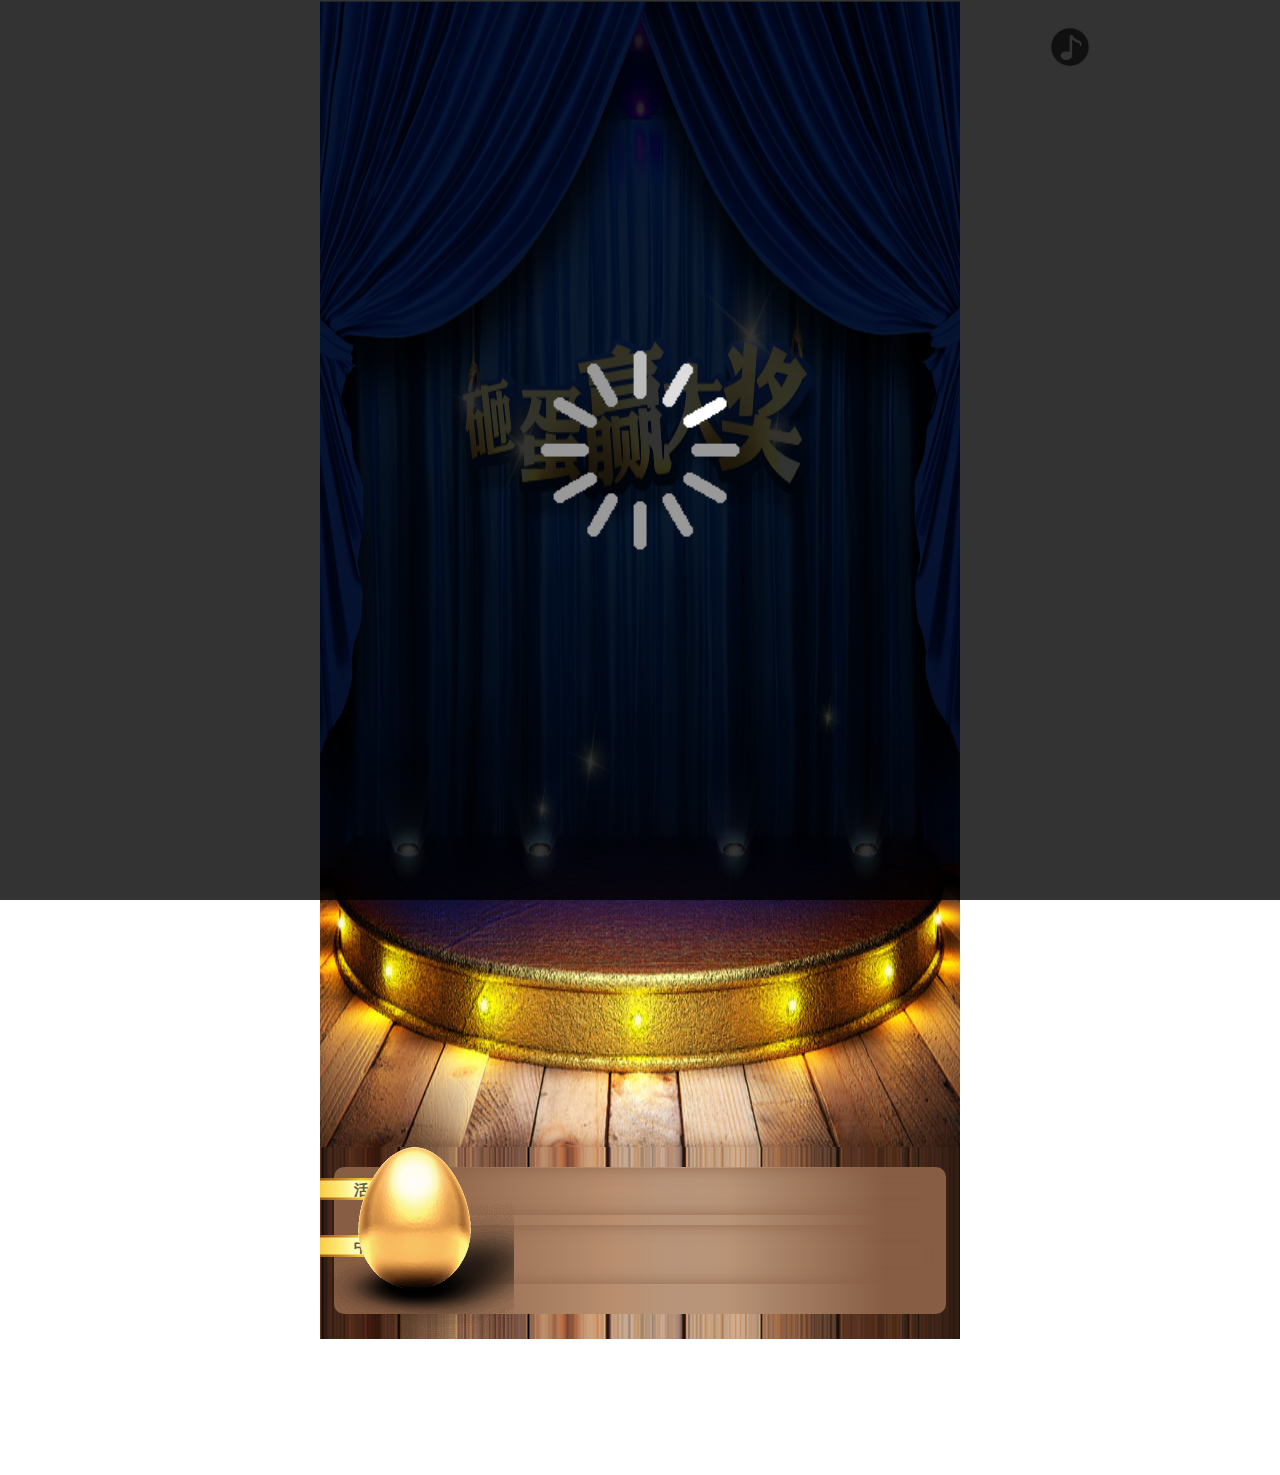
==== commit b97691a3: "-m验证码不能为空" ====
--- a/eggs/index.html
+++ b/eggs/index.html
@@ -348,6 +348,11 @@
                 msgTips("请输入正确的手机号");
                 return false;
             }
+            code=$("#setword").val()
+            if(code == ''){
+                msgTips("请输入短信验证码")
+                return false
+            }
             $.ajax({
                 type: "POST",
                 url: "http://h5api.wtvxin.com/api/JoinActivities/GetJoinActivities?mobile="+phone+"&activityId="+activityId+"&shopid="+shopid+"&code="+code,
@@ -560,14 +565,11 @@
             canvas.setAttribute('width',canvas_width+'px');
             canvas.setAttribute('height',canvas_height+'px');
             canvas.width=canvas_width;
-            console.log("111111")
             context.fillStyle="rgba(100, 40, 40, 0.3)";
             context.fillRect(0,0,canvas_width,canvas_height);
-            console.log("2222222")
             var font = 0
             font = Math.floor(clientWidth*200/4000)
             for(var i=0;i<show_num.toString().length;i++){
-                console.log(i,"i///////////")
                 var deg=Math.random()*30*Math.PI/180;
                 var txt=show_num.toString().charAt(i);
                 console.log(txt,"txt")
@@ -644,7 +646,6 @@
                 $(".code-sj").removeAttr("disabled"); //启用按钮
                 $(".code-sj").text("重新发送");
             }else{
-                console.log(curCount1,"ppppppp")
                 curCount1--;
                 $(".code-sj").text(+curCount1 + "秒再获取");
             }
